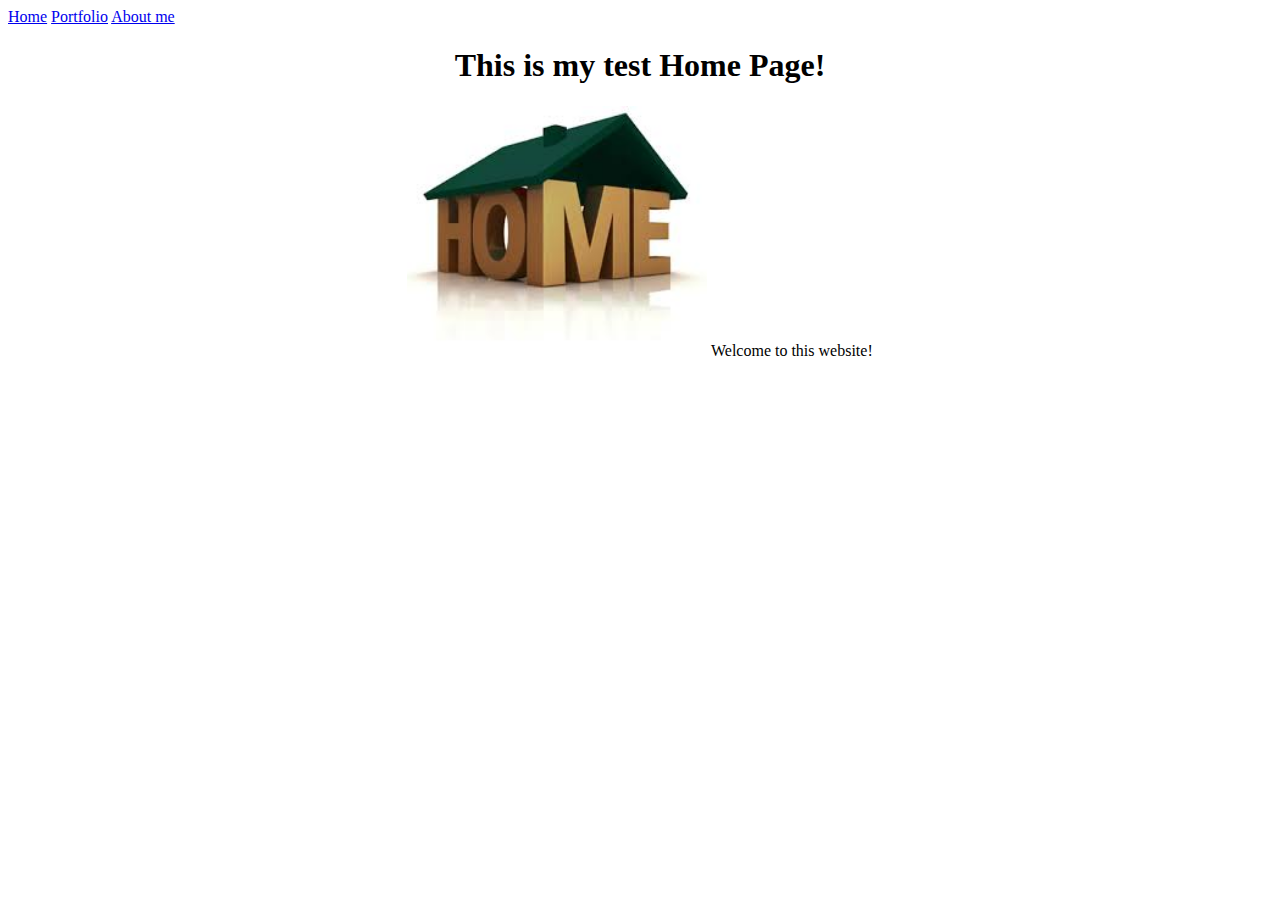
==== index.html @ 5cc5be9f "Initial commit" ====
<!doctype html>
<html lang="en">
  <head>
    <meta charset="utf-8">
    <title>Home</title>
  </head>
  <body>
    <a href="index.html">Home</a>
    <a href="portfolio.html">Portfolio</a>
    <a href="allaboutme.html">About me</a>
    <center>
    <h1>This is my test Home Page!</h1>
    <img src="images/home.jpg" height="250">
    </h2>Welcome to this website!</h2>
  </body>
  </html>
<ing src="image/home.jpg" height="250">
  </body>
  </html>
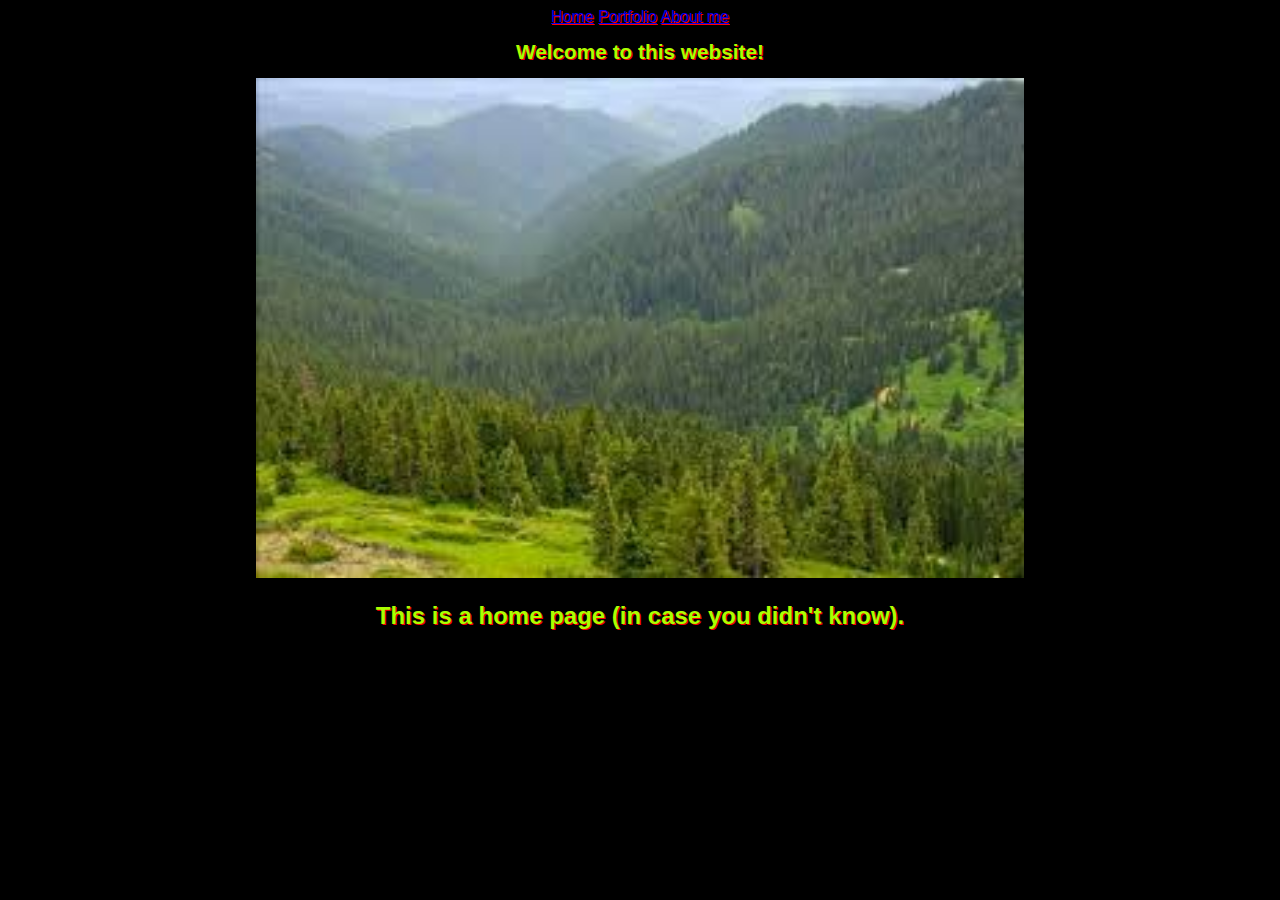
==== commit 3105c7ab: "website" ====
--- a/index.html
+++ b/index.html
@@ -3,17 +3,18 @@
   <head>
     <meta charset="utf-8">
     <title>Home</title>
+    <link href="css.css"rel="stylesheet" type="text/css">
   </head>
   <body>
     <a href="index.html">Home</a>
     <a href="portfolio.html">Portfolio</a>
     <a href="allaboutme.html">About me</a>
     <center>
-    <h1>This is my test Home Page!</h1>
-    <img src="images/home.jpg" height="250">
-    </h2>Welcome to this website!</h2>
+    <h1>Welcome to this website!</h1>
+    <img src="images/forest.jpg" height="500">
+    <h2>This is a home page (in case you didn't know).</h2>
   </body>
   </html>
-<ing src="image/home.jpg" height="250">
+<ing src="image/forest.jpg" height="250">
   </body>
   </html>--- a/css.css
+++ b/css.css
@@ -0,0 +1,39 @@
+body{
+	
+font-family: "Helvetica", "Arial", fantasy;
+	
+color: #AAFF00;
+	background-color: black
+	;
+	
+text-shadow: 1px 1px #ff0000;
+	text-align: center
+
+}
+
+
+
+h1 {
+	
+font-size: 1.3em;
+	
+text-align: center;
+	
+text-shadow: 1px 1px #ff0000;
+
+}
+
+
+td, th {
+    
+border: 1px solid #dddddd;
+    
+text-align: left;
+    
+padding: 8px;
+
+}
+
+
+
+tr:nth-child(even) 